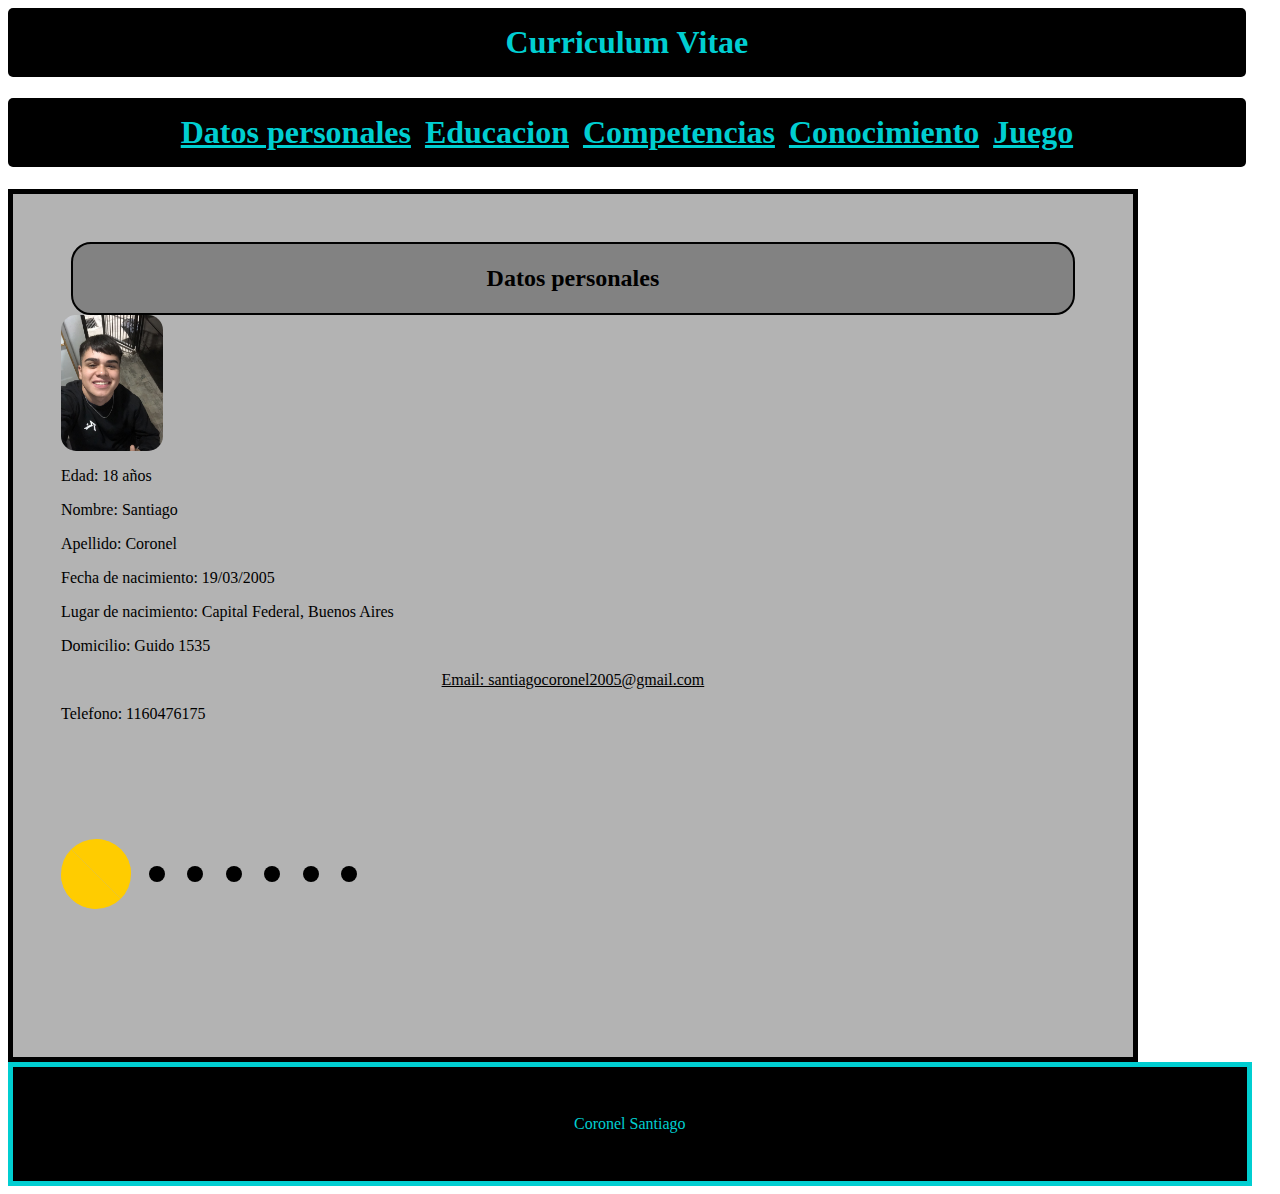
==== index.html @ fe2b17d9 "Add files via upload" ====
<!DOCTYPE html>
<html lang="en">
<head>
    <meta charset="UTF-8">
    <meta style="display: none;" http-equiv="X-UA-Compatible" content="IE=edge">
    <meta name="viewport" content="width=device-width, initial-scale=1.0">
    <title>Mi Cv</title>
    <link rel="stylesheet" href="carpt.css"> 
    <script src="jueo.js" charset="utf-8"></script>
</head>
<header style="display: block;color: white; text-align: center;width: 90%;">


    <header>
         <nav style="@media only screen and (max-width: 768px){
                    font-size: 1rem;}display: block;">
                 <h1 style="border-radius: 5px;color:darkturquoise;text-align:center;background-color:black;padding:1rem;width: 106%;padding: auto;margin-top: 0rem;" >Curriculum Vitae</h1>
                 <h1 style="border-radius: 5px;color:darkturquoise;text-align:center;background-color:black;padding: 1rem;padding: auto;width: 106%;margin-top: 0rem;">
                        <a href="index.html"style="color:darkturquoise;text-align:left;border: 3px solid black ;padding: inline 5px;" >Datos personales</a>
                        <a href="educacion.html"style="color:darkturquoise;text-align:center;border: 3px solid black ;padding: inline 5px;" >Educacion</a>
                        <a href="competencias.html"style="color:darkturquoise;text-align:right;border: 3px solid black ;padding: inline 5px;" >Competencias</a>
                        <a href="experiencias.html"style="color:darkturquoise;text-align:jus;border: 3px solid black ;padding: inline 5px;" >Conocimiento</a>
                        <a href="juego.html"style="color:darkturquoise;text-align:jus;border: 3px solid black ;padding: inline 5px;">Juego</a>
    
                    </h1>
    </header>
    </nav>
    
    <main style="display:block;padding: 10px;background-color: #53535370; border: 5px solid black; padding: 3rem;margin-top: 0rem;width: 90%;">
        <div style="@media screen and (max-width: 768px) {
            
                margin: 0px;
                font-size: 0.8em;
            
        };text-decoration: none; color: black;border: 2px solid black;border-radius: 20px;text-align: center;margin: 0px 10px 0px 10px;padding: 1px;display: block;background-color: #53535383;" >
        <h2 style="text-align:center;" >Datos personales</h2>

        </div>


<div style="@media (max-width: 768px){width: 100%;height: 35vh;display: flex;margin-bottom: 2rem;};width: 100%;display:flex;justify-content: flex-start;align-items: center">
            <img style="@media (max-width: 768px){width: 50%;};border-radius: 15px;width: 10%;overflow-clip-margin: content-box;overflow: clip;" src="IMG_1323 (1).jpg" alt="foto personal">
    </div>

        <p style="color:black ;width: 70%;padding: inline 10px;text-align: left;">Edad: 18 años</p>       
        <p style="color:black ;width: 70%;padding: inline 10px;text-align: left">Nombre: Santiago</p>
        <p style="color:black ;width: 70%;padding: inline 10px;text-align: left">Apellido: Coronel</p>
        <p style="color:black ;width: 70%;padding: inline 10px;text-align: left">Fecha de nacimiento: 19/03/2005</p>
        <p style="color:black ;width: 70%;padding: inline 10px;text-align: left">Lugar de nacimiento: Capital Federal, Buenos Aires</p>
        <p style="color:black ;width: 70%;padding: inline 10px;text-align: left">Domicilio: Guido 1535</p>
        <a href="santiagocoronel2005@gmail.com" style="color:black ;width: 70%;padding: inline 10px;text-align: left">Email: santiagocoronel2005@gmail.com </a>
        <p style="color:black ;width: 70%;padding: inline 10px;text-align: left">Telefono: 1160476175</p>
    
        <main class="container">
            <div class="pacman"></div>
            <div class="path"></div>
            <div class="path"></div>
            <div class="path"></div>
            <div class="path"></div>
            <div class="path"></div>
            <div class="path"></div>
            <div class="path"></div>
            <div class="path"></div>
          </main>
</main>

<body>
    <footer style="color:darkturquoise;display: block;padding: 10px;background-color:black; border: 5px solid; padding: 3rem;margin-top: 0rem;width: 100%;text-align: center;">
        Coronel Santiago
    </footer>
</html>
---- carpt.css ----
.grid {
  width: 200px;
  height: 200px;
  display: flex;
  flex-wrap: wrap;
  border-style: solid;
}

.grid div {
  width: 20px;
  height: 20px;
}

.snake {
  background-color: blue;
}

.apple {
  background-color: purple;
}




.container {
    display: flex;
    align-items: center;
    overflow: hidden;
    height: 30vh;
    width: 30%;
  }
  
  .pacman {
    position: relative;
    background: transparent;
    z-index: 1;
  }
  .pacman::before, .pacman::after {
    position: absolute;
    top: -35px;
    display: block;
    border-radius: 50%;
    content: "";
    height: 0px;
    width: 0px;
  }
  .pacman::before {
    animation: chunk-top 0.5s ease infinite;
    border: 35px solid #FFCC00;
    border-left-color: transparent;
    border-bottom-color: transparent;
  }
  .pacman::after {
    animation: chunk-bottom 0.5s ease infinite;
    border: 35px solid #FFCC00;
    border-right-color: transparent;
    border-top-color: transparent;
  }
  
  .path {
    display: flex;
    justify-content: space-around;
    animation: eating-path 0.5s linear infinite;
    width: 100%;
  }
  .path::before {
    background: #000000;
    border-radius: 50%;
    content: "";
    height: 1rem;
    width: 1rem;
  }
  
  @keyframes chunk-top {
    0%, 100% {
      transform: rotate(-45deg);
    }
    50% {
      transform: rotate(-80deg);
    }
  }
  @keyframes chunk-bottom {
    0%, 100% {
      transform: rotate(-40deg);
    }
    50% {
      transform: rotate(0deg);
    }
  }
  @keyframes eating-path {
    0% {
      transform: translateX(50%);
    }
    100% {
      transform: translateX(-50%);
    }
  }
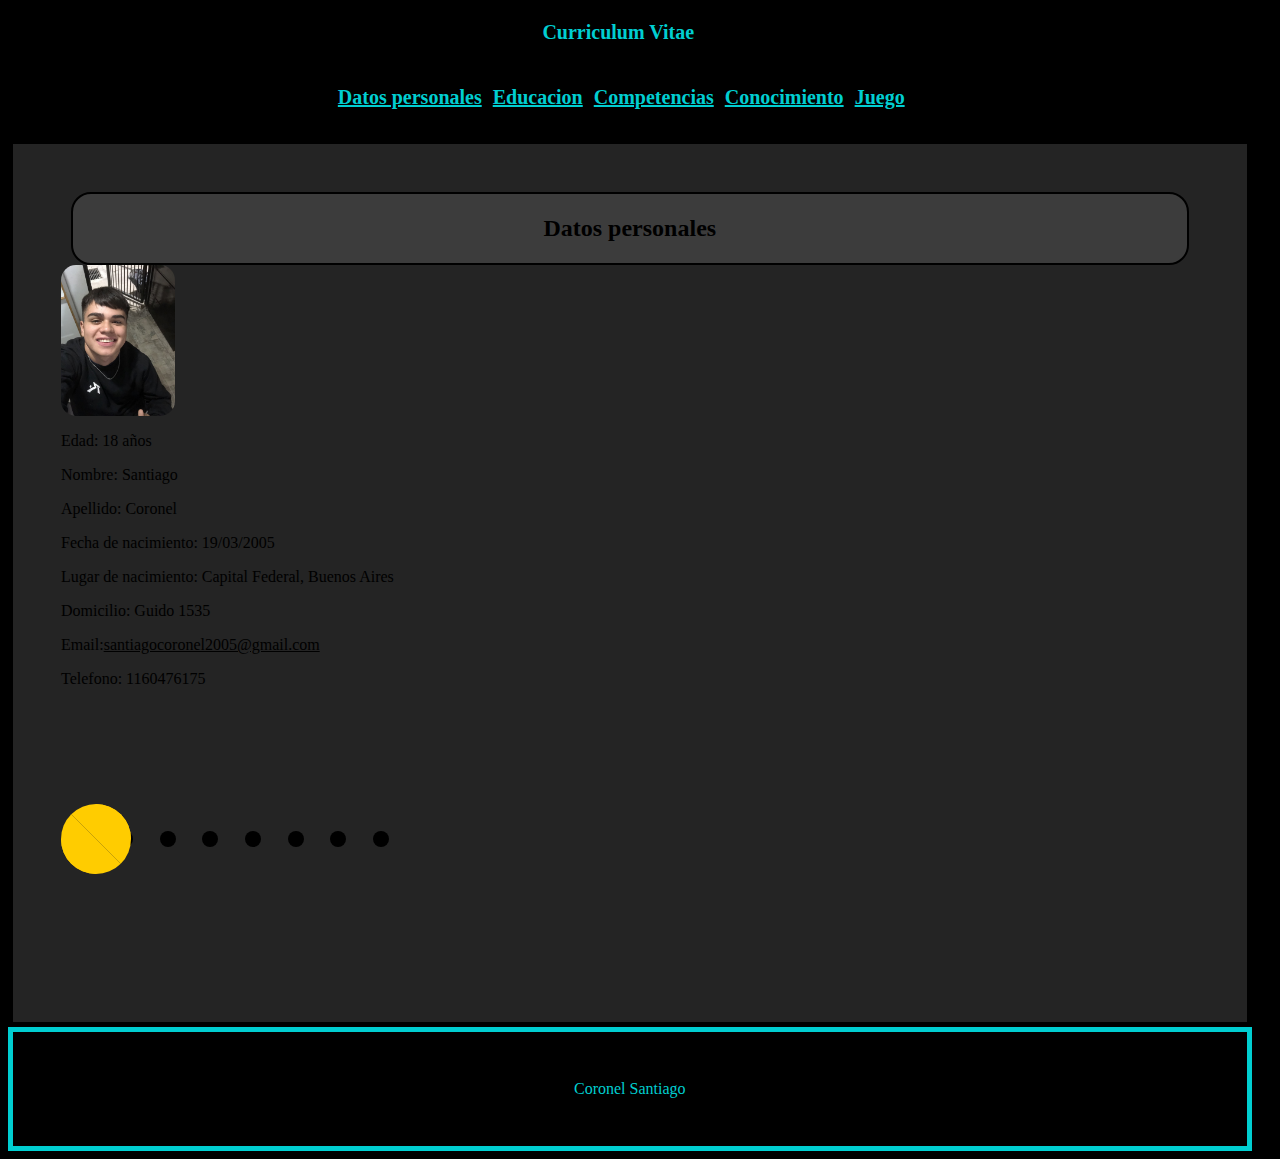
==== commit 460b7e73: "Update index.html" ====
--- a/index.html
+++ b/index.html
@@ -8,14 +8,14 @@
     <link rel="stylesheet" href="carpt.css"> 
     <script src="jueo.js" charset="utf-8"></script>
 </head>
+<body>
 <header style="display: block;color: white; text-align: center;width: 90%;">
 
 
     <header>
-         <nav style="@media only screen and (max-width: 768px){
-                    font-size: 1rem;}display: block;">
-                 <h1 style="border-radius: 5px;color:darkturquoise;text-align:center;background-color:black;padding:1rem;width: 106%;padding: auto;margin-top: 0rem;" >Curriculum Vitae</h1>
-                 <h1 style="border-radius: 5px;color:darkturquoise;text-align:center;background-color:black;padding: 1rem;padding: auto;width: 106%;margin-top: 0rem;">
+         <nav style="display: block;text-align: center;">
+                 <h1 style="border-radius: 5px;color:darkturquoise;text-align:center;background-color:black;padding: 13px;;width: 105%;padding: auto;margin-top: 0rem;" >Curriculum Vitae</h1>
+                 <h1 style="border-radius: 5px;color:darkturquoise;text-align:center;background-color:black;padding: 1rem;padding: auto;width: 105%;margin-top: 0rem;">
                         <a href="index.html"style="color:darkturquoise;text-align:left;border: 3px solid black ;padding: inline 5px;" >Datos personales</a>
                         <a href="educacion.html"style="color:darkturquoise;text-align:center;border: 3px solid black ;padding: inline 5px;" >Educacion</a>
                         <a href="competencias.html"style="color:darkturquoise;text-align:right;border: 3px solid black ;padding: inline 5px;" >Competencias</a>
@@ -26,13 +26,8 @@
     </header>
     </nav>
     
-    <main style="display:block;padding: 10px;background-color: #53535370; border: 5px solid black; padding: 3rem;margin-top: 0rem;width: 90%;">
-        <div style="@media screen and (max-width: 768px) {
-            
-                margin: 0px;
-                font-size: 0.8em;
-            
-        };text-decoration: none; color: black;border: 2px solid black;border-radius: 20px;text-align: center;margin: 0px 10px 0px 10px;padding: 1px;display: block;background-color: #53535383;" >
+    <main style="display:block;padding: 10px;background-color: #53535370; border: 5px solid black; padding: 3rem;margin-top: 0rem;width: 100%;text-align: center;">
+        <div style="text-decoration: none; color: black;border: 2px solid black;border-radius: 20px;text-align: center;margin: 0px 10px 0px 10px;padding: 1px;display: block;background-color: #53535383;" >
         <h2 style="text-align:center;" >Datos personales</h2>
 
         </div>
@@ -48,7 +43,7 @@
         <p style="color:black ;width: 70%;padding: inline 10px;text-align: left">Fecha de nacimiento: 19/03/2005</p>
         <p style="color:black ;width: 70%;padding: inline 10px;text-align: left">Lugar de nacimiento: Capital Federal, Buenos Aires</p>
         <p style="color:black ;width: 70%;padding: inline 10px;text-align: left">Domicilio: Guido 1535</p>
-        <a href="santiagocoronel2005@gmail.com" style="color:black ;width: 70%;padding: inline 10px;text-align: left">Email: santiagocoronel2005@gmail.com </a>
+        <p style="color:black ;width: 70%;padding: inline 10px;text-align: left">Email:<a href="santiagocoronel2005@gmail.com" style="color:black ;width: 70%;text-align: left">santiagocoronel2005@gmail.com</a></p>
         <p style="color:black ;width: 70%;padding: inline 10px;text-align: left">Telefono: 1160476175</p>
     
         <main class="container">
@@ -64,8 +59,9 @@
           </main>
 </main>
 
-<body>
-    <footer style="color:darkturquoise;display: block;padding: 10px;background-color:black; border: 5px solid; padding: 3rem;margin-top: 0rem;width: 100%;text-align: center;">
+
+    <footer style="color:darkturquoise;display: block;padding: 10px;background-color:black; border: 5px solid; padding: 3rem;margin-top: 0rem;width: 100%;">
         Coronel Santiago
     </footer>
-</html>+</body>
+</html>
--- a/carpt.css
+++ b/carpt.css
@@ -1,26 +1,50 @@
+body{
+background-color: black;
+}
+
+h1{
+font-size: 40px;
+color: white;
+}
+
+h1{
+font-size: 20px;
+color: white;
+}
+  
+h1{
+font-size: 20px;
+color: white;
+}
+  
+img{
+max-width: 100%;
+}
+
 .grid {
-  width: 200px;
-  height: 200px;
-  display: flex;
-  flex-wrap: wrap;
-  border-style: solid;
+width: 200px;
+height: 200px;
+display: flex;
+flex-wrap: wrap;
+border-style: solid;
+margin-left: 41%;
+
 }
 
 .grid div {
-  width: 20px;
-  height: 20px;
+width: 20px;
+height: 20px;
 }
 
 .snake {
-  background-color: blue;
+background-color: rgb(0, 255, 42);
 }
 
 .apple {
-  background-color: purple;
+background-color: rgb(210, 0, 0);
 }
 
-
-
+/***************************/
 
 .container {
     display: flex;
@@ -94,4 +118,8 @@
     100% {
       transform: translateX(-50%);
     }
-  }+  }
+
+  @media ( min-width: 320px ){
+  }@media ( max-width: 600px ){
+  }
